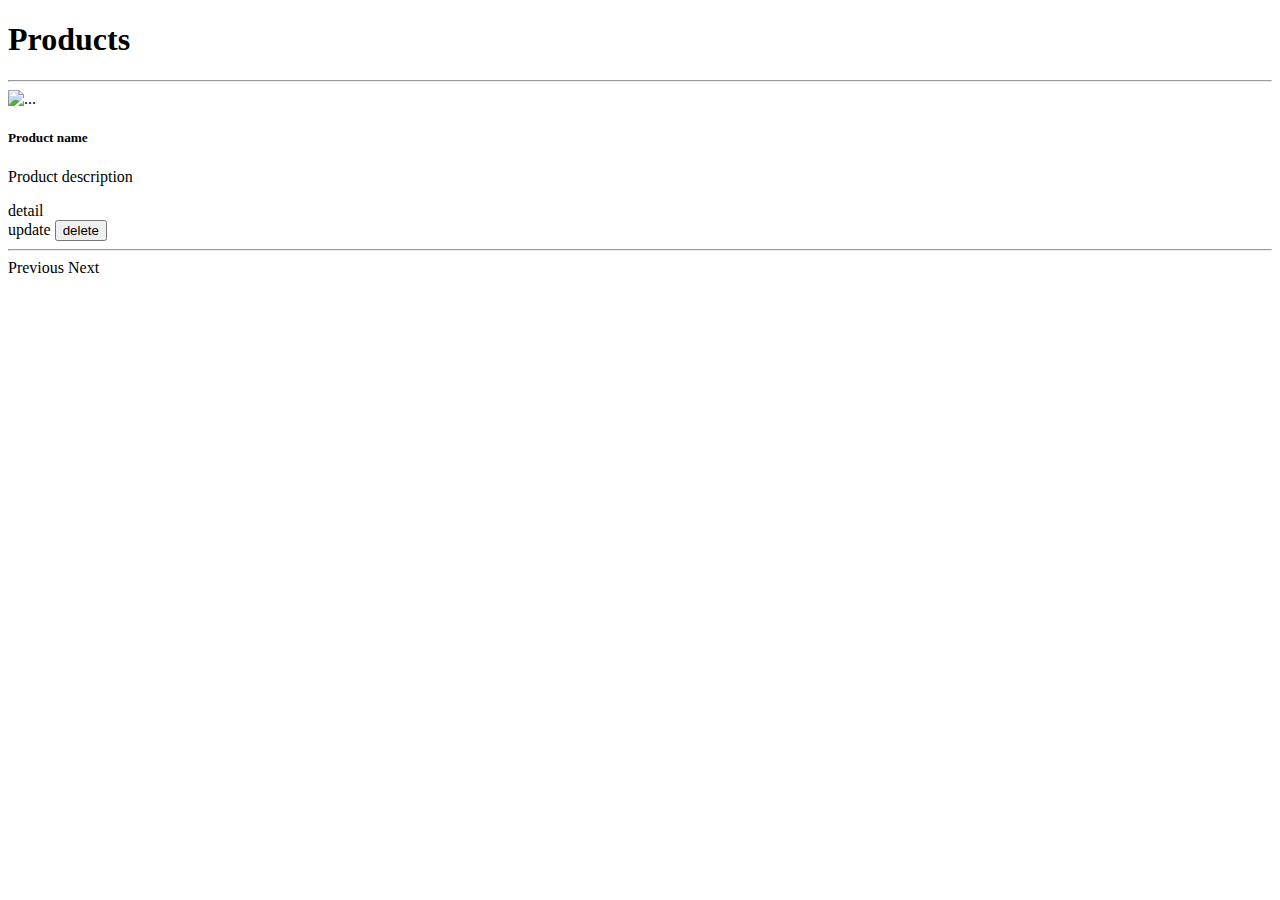
==== src/main/resources/templates/product/index.html @ 03fff781 "finish login, register, CRUD, upload and secure page by role" ====
<!DOCTYPE html>
<html xmlns:th="http://www.thymeleaf.org">
<head>
<meta charset="UTF-8">
<meta name="viewport" content="width=device-width, initial-scale=1">
<title>Products</title>

<!-- 
<link rel="stylesheet" type="text/css" th:href="@{/css/style.css}">
 -->
 
 <style type="text/css">
 	.active {
 		font-weight: bolder;
 		
 	}
 </style>

<link
	href="https://cdn.jsdelivr.net/npm/bootstrap@5.1.3/dist/css/bootstrap.min.css"
	rel="stylesheet"
	integrity="sha384-1BmE4kWBq78iYhFldvKuhfTAU6auU8tT94WrHftjDbrCEXSU1oBoqyl2QvZ6jIW3"
	crossorigin="anonymous">

</head>
<body>

	<div class="container">
		<h1>Products</h1>
		<hr>

		<div class="row g-2">
			
			<div th:if="${successMsg}" class="mb-3">
				<span style="color: green; font-size: 16px" th:text="${successMsg}"></span>
				<th:block th:text="${#session.removeAttribute('successMsg')}" />
			</div>
			
			<div th:each="p :${pagesProduct.content}" class="card mx-1 my-1"
				style="width: 15rem;">

				<th:block th:if="${not #lists.isEmpty(p.productImages)}">
					<img th:src="@{${p.path + p.productImages[0].name}}"
						class="card-img-top" alt="...">
				</th:block>

				<div class="card-body">
					<h5 th:text="${p.name}" class="card-title">Product name</h5>
					<p th:text="${p.description}" class="card-text">Product
						description</p>
					<a th:href="@{/products/{id}(id = ${p.id})}"
						class="btn btn-primary">detail</a>
				</div>
				<!-- for admin only -->
				<div sec:authorize="hasRole('ROLE_ADMIN')" class="card-footer">
				
					
						
					<form method="post"
						th:action="@{/products/delete/{id}(id = ${p.id})}">
						
						<a th:href="@{/products/update/{id}(id = ${p.id})}"
						class="btn btn-primary">update</a>
						
						<input type="submit" value="delete" class="btn btn-danger btn-sm"
							onclick="if(!confirm('Are you sure to delete this product ?')) return false;">
					</form>
				</div>
			</div>
		</div>

		<hr>
		
		<div th:if="${pageNumbers}">
			<a th:if="${pagesProduct.number > 0}" th:href="@{/products(page = ${pagesProduct.number})}">Previous</a>
			
			<a th:each="pageNum : ${pageNumbers}" th:text="${pageNum}"
				th:href="@{/products(page = ${pageNum})}"
				th:class="${pageNum == pagesProduct.number + 1} ? 'active'"></a>
			
			
			<a th:if="${pagesProduct.number < pagesProduct.totalPages - 1}"
				th:href="@{/products(page = ${pagesProduct.number + 2})}"
				>Next</a>
		</div>
		
	</div>

</body>
</html>
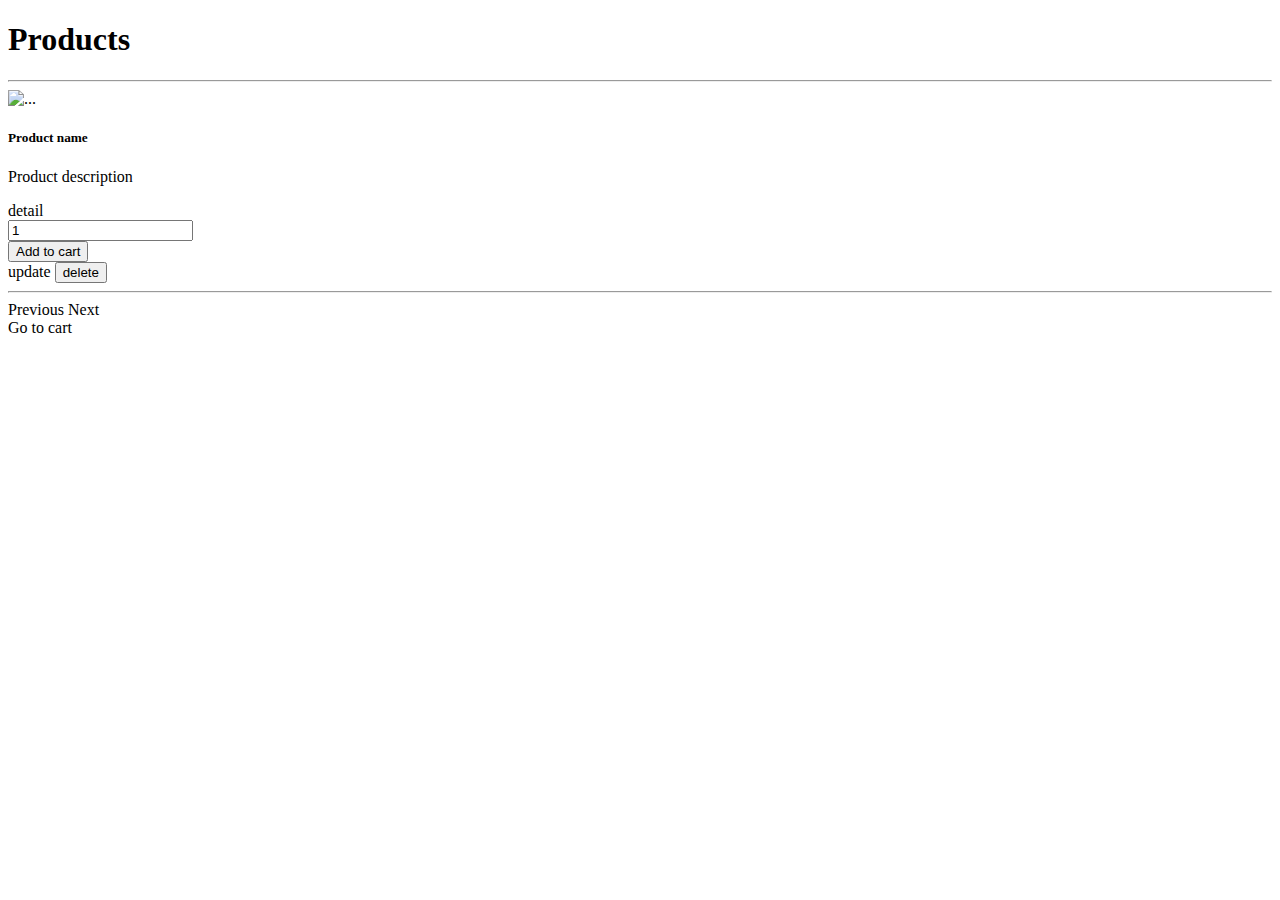
==== commit 65c8fde5: "adjust about cart, etc" ====
--- a/src/main/resources/templates/product/index.html
+++ b/src/main/resources/templates/product/index.html
@@ -8,13 +8,12 @@
 <!-- 
 <link rel="stylesheet" type="text/css" th:href="@{/css/style.css}">
  -->
- 
- <style type="text/css">
- 	.active {
- 		font-weight: bolder;
- 		
- 	}
- </style>
+
+<style type="text/css">
+.active {
+	font-weight: bolder;
+}
+</style>
 
 <link
 	href="https://cdn.jsdelivr.net/npm/bootstrap@5.1.3/dist/css/bootstrap.min.css"
@@ -30,12 +29,12 @@
 		<hr>
 
 		<div class="row g-2">
-			
+
 			<div th:if="${successMsg}" class="mb-3">
 				<span style="color: green; font-size: 16px" th:text="${successMsg}"></span>
 				<th:block th:text="${#session.removeAttribute('successMsg')}" />
 			</div>
-			
+
 			<div th:each="p :${pagesProduct.content}" class="card mx-1 my-1"
 				style="width: 15rem;">
 
@@ -49,20 +48,24 @@
 					<p th:text="${p.description}" class="card-text">Product
 						description</p>
 					<a th:href="@{/products/{id}(id = ${p.id})}"
-						class="btn btn-primary">detail</a>
+						class="btn btn-primary mb-2">detail</a>
+
+					<form th:action="@{/cart/{id}(id = ${p.id})}">
+						<input class="form-control form-control-sm mb-1" 
+							value="1" name="quantity" type="number" min="1"
+							th:max="${p.quantity}"> 
+						<input class="btn btn-sm btn-secondary"type="submit" value="Add to cart">
+					</form>
 				</div>
 				<!-- for admin only -->
 				<div sec:authorize="hasRole('ROLE_ADMIN')" class="card-footer">
-				
-					
-						
+
 					<form method="post"
 						th:action="@{/products/delete/{id}(id = ${p.id})}">
-						
+
 						<a th:href="@{/products/update/{id}(id = ${p.id})}"
-						class="btn btn-primary">update</a>
-						
-						<input type="submit" value="delete" class="btn btn-danger btn-sm"
+							class="btn btn-primary">update</a> <input type="submit"
+							value="delete" class="btn btn-danger btn-sm"
 							onclick="if(!confirm('Are you sure to delete this product ?')) return false;">
 					</form>
 				</div>
@@ -70,20 +73,21 @@
 		</div>
 
 		<hr>
-		
+
 		<div th:if="${pageNumbers}">
-			<a th:if="${pagesProduct.number > 0}" th:href="@{/products(page = ${pagesProduct.number})}">Previous</a>
-			
-			<a th:each="pageNum : ${pageNumbers}" th:text="${pageNum}"
+			<a th:if="${pagesProduct.number > 0}"
+				th:href="@{/products(page = ${pagesProduct.number})}">Previous</a> <a
+				th:each="pageNum : ${pageNumbers}" th:text="${pageNum}"
 				th:href="@{/products(page = ${pageNum})}"
-				th:class="${pageNum == pagesProduct.number + 1} ? 'active'"></a>
-			
-			
-			<a th:if="${pagesProduct.number < pagesProduct.totalPages - 1}"
-				th:href="@{/products(page = ${pagesProduct.number + 2})}"
-				>Next</a>
+				th:class="${pageNum == pagesProduct.number + 1} ? 'active'"></a> <a
+				th:if="${pagesProduct.number < pagesProduct.totalPages - 1}"
+				th:href="@{/products(page = ${pagesProduct.number + 2})}">Next</a>
 		</div>
-		
+
+		<div th:if="${cart}">
+			<a th:href="@{/cart}">Go to cart</a>
+		</div>
+
 	</div>
 
 </body>
